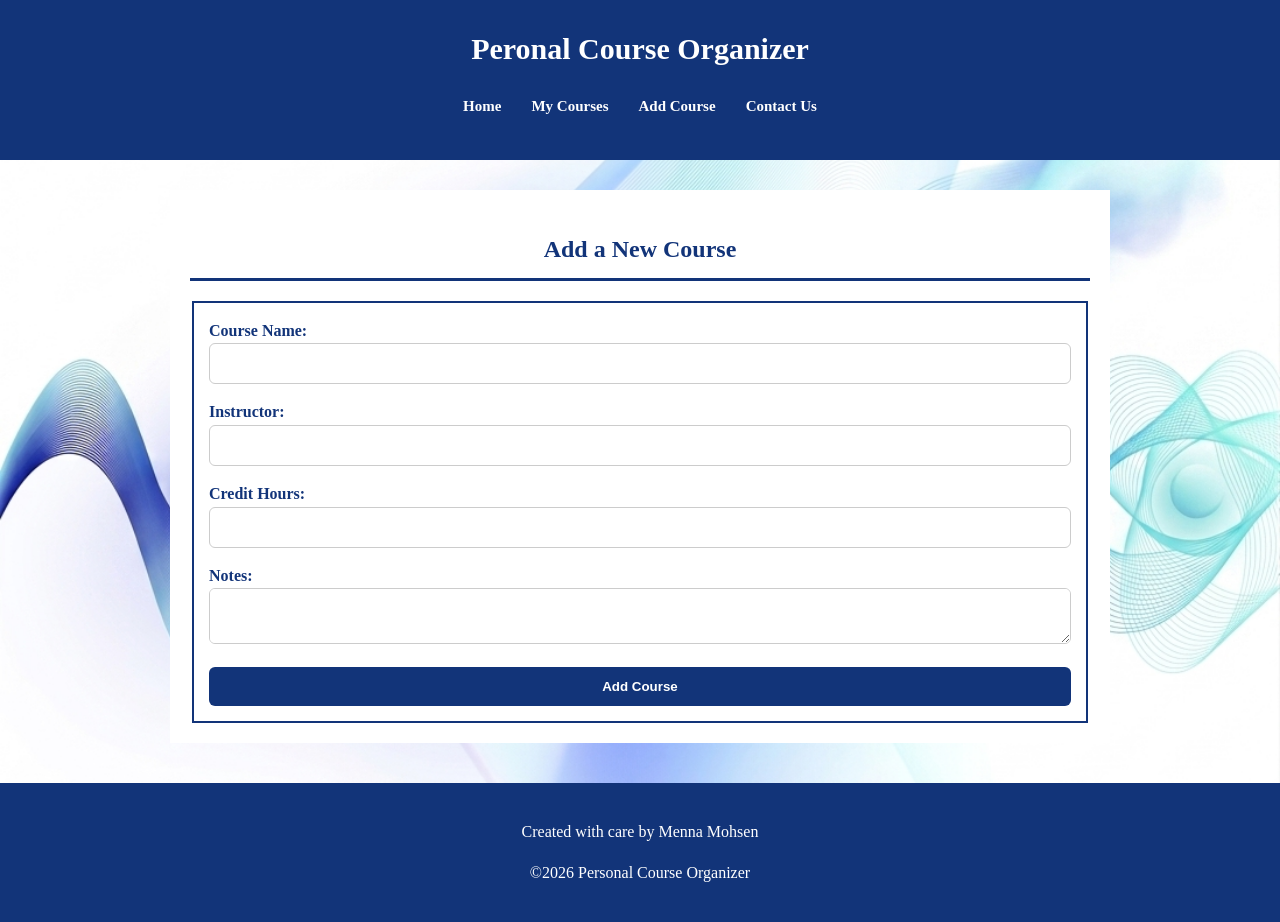
==== add-courses.html @ 36124a24 "menna-intial version" ====
<!DOCTYPE html>
<html>
    <head>
<meta charset="UTF-8" >
<title>Add Course</title>
<link rel="stylesheet" href="style.css">
    </head>

    <body>


 <header>
         <h1>Peronal Course Organizer</h1>  

<nav>
    <ul>
  <li> <a href="index.html"> Home</a></li>
   <li> <a href="courses.html">My Courses</a></li>
   <li> <a href="add-courses.html">Add Course</a></li>
   <li> <a href="contact.html">Contact Us </a></li>
    </ul>
</nav>

</header>

<main>
<h2>Add a New Course</h2>
<section>
    <fieldset>
    <form>
        <div>
        <label for="txt" required >Course Name:</label>
<input id="txt" type="text"  >
</div>

<div>
<label  for="in" >Instructor:</label>
<input id="in" type="text"  >
</div>

<div>
<label for="num">Credit Hours:</label>
<input id="num" type="number">
</div>
<div>
    <label for="note">Notes:</label>
<textarea  id="note"  placeholder="Add any notes about this course such as important topics ,exam details... e.g" >


</textarea>


</div>


<input type="submit" value="Add Course">




    </form>
    </fieldset>

</section>

</main>


<footer>

<p>Created with care by Menna Mohsen</p>
<p>©2026 Personal Course Organizer </p>
</footer>


    </body>

</html>
---- style.css ----
body {
  background-image: url("photo.png");
  background-size: cover;
  background-position: center;
  background-repeat: no-repeat;
  margin: 0;
}
body {
    font-family: 'Segoe UI';
    margin: 0;
    padding: 0;
    line-height: 1.6;
    background-color: #f0f2f5;
    color: #333;
}
.home{
font-family:'Trebuchet MS', 'Lucida Sans Unicode', 'Lucida Grande', 'Lucida Sans', Arial, sans-serif;
font-size: large;
font-weight:600;
color: #123479;
}

label{

    color:#123479;
font-weight: bold;

}

td{
    color:#123479;
font-weight: bold;


}
legend{
    color:#123479;
font-weight: bold;
font-size: 20px; 
padding: 8 10px;
margin-bottom: 20px;
}
 
.qu{

font-family:'Trebuchet MS', 'Lucida Sans Unicode', 'Lucida Grande', 'Lucida Sans', Arial, sans-serif;
font-size: large;
font-weight:600;
color:#123479;

}



header {
    background-color: #123479;
    color: white;
    padding: 25px 10px;
    text-align: center;
   
}

header h1 {
    margin: 0;
    font-size:30px;
    
}


nav ul {
    list-style: none;
    padding: 0;
    margin-top: 20px;
    display: flex;
    justify-content: center;
}

nav ul li a {
    color: #ffffff;
    text-decoration: none;
    font-weight: bold;
    padding: 8px 15px;
   
    font-size:15px;
}

nav ul li a:hover {
    background-color: white;
    color: #123479;
      font-size:18px;
}


main {
    max-width: 900px;
    width: 90%; 
    margin: 30px auto;
    padding: 20px;
    background: white;
   
}

h2 {
    color: #123479;
    text-align: center;
    border-bottom: 3px solid #123479;
    padding-bottom: 10px;
    display: inline-block;
    width: 100%;
}


section {
    overflow-x: auto; 
}

table {
    width: 100%;
      margin-top: 20px;
}

th, td {
    padding: 12px 8px;
    text-align: center;
    border-bottom: 1px solid #eee;
    font-size: 18px;
}

th {
    background-color: #123479;
    color: white;
}


fieldset {
    border: 2px solid #123479;
   
    padding: 15px;
}

form div {
    margin-bottom: 15px;
}

input[type="text"], input[type="email"], input[type="number"], textarea {
    width: 100%;
    padding: 12px;
    border: 1px solid #ccc;
    border-radius: 6px;
    box-sizing: border-box; 
}

input[type="submit"] {
    background-color: #123479;
    color: white;
    padding: 12px;
    border: none;
    border-radius: 6px;
    cursor: pointer;
    width: 100%;
    font-weight: bold;
}

footer {
    text-align: center;
    padding: 20px;
    background-color: #123479; 
    color: white;
    margin-top: 40px;
}

@media (max-width: 600px) {
    header {
        padding: 15px 5px;
    }
    
    nav ul {
        flex-direction: column;
        align-items: center;
    }
    
    main {
        padding: 15px;
        margin: 15px auto;
    }
    
    th, td {
        font-size:12.8px;
        padding: 8px 4px;
    }
}
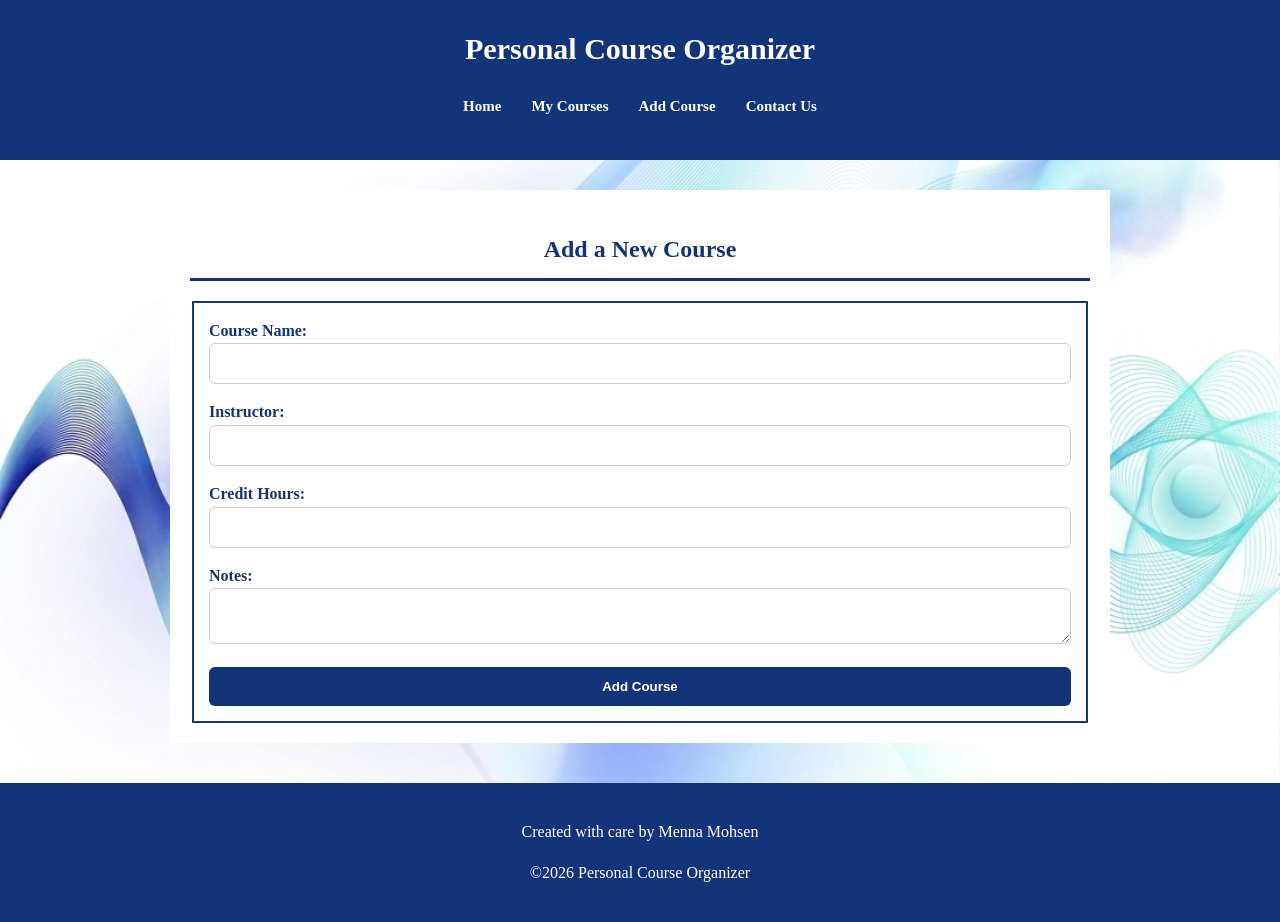
==== commit f7ede74a: "Add files via upload" ====
--- a/add-courses.html
+++ b/add-courses.html
@@ -10,7 +10,7 @@
 
 
  <header>
-         <h1>Peronal Course Organizer</h1>  
+         <h1>Personal Course Organizer</h1>  
 
 <nav>
     <ul>
--- a/style.css
+++ b/style.css
@@ -169,23 +169,73 @@
     margin-top: 40px;
 }
 
+
 @media (max-width: 600px) {
+  
     header {
-        padding: 15px 5px;
-    }
-    
+        padding: 15px 10px;
+    }
+
+    header h1 {
+        font-size: 1.2rem;
+        margin-bottom: 15px;
+        line-height: 1.4;
+    }
+
     nav ul {
         flex-direction: column;
         align-items: center;
-    }
-    
+        gap: 10px;
+        padding: 0;
+    }
+
+    nav ul li a {
+        display: block;
+        padding: 8px 20px;
+        font-size: 14px;
+        width: 80%; 
+        text-align: center;
+      
+        border-radius: 5px;
+    }
+
+
     main {
+        margin: 10px;
         padding: 15px;
-        margin: 15px auto;
-    }
-    
+        width: auto; 
+        height: auto; 
+        display: block;
+    }
+
+   
+    h2 {
+        font-size: 1.1rem;
+        margin-bottom: 15px;
+    }
+
+    form {
+        width: 100%;
+        height: auto; 
+        display: block; 
+        padding: 0;
+    }
+
+    table {
+        display: block;
+        overflow-x: auto; 
+        width: 100%;
+    }
+
     th, td {
-        font-size:12.8px;
+        font-size: 12px; 
         padding: 8px 4px;
+      
+    }
+
+   
+    footer {
+        font-size: 12px;
+        padding: 15px;
     }
 }
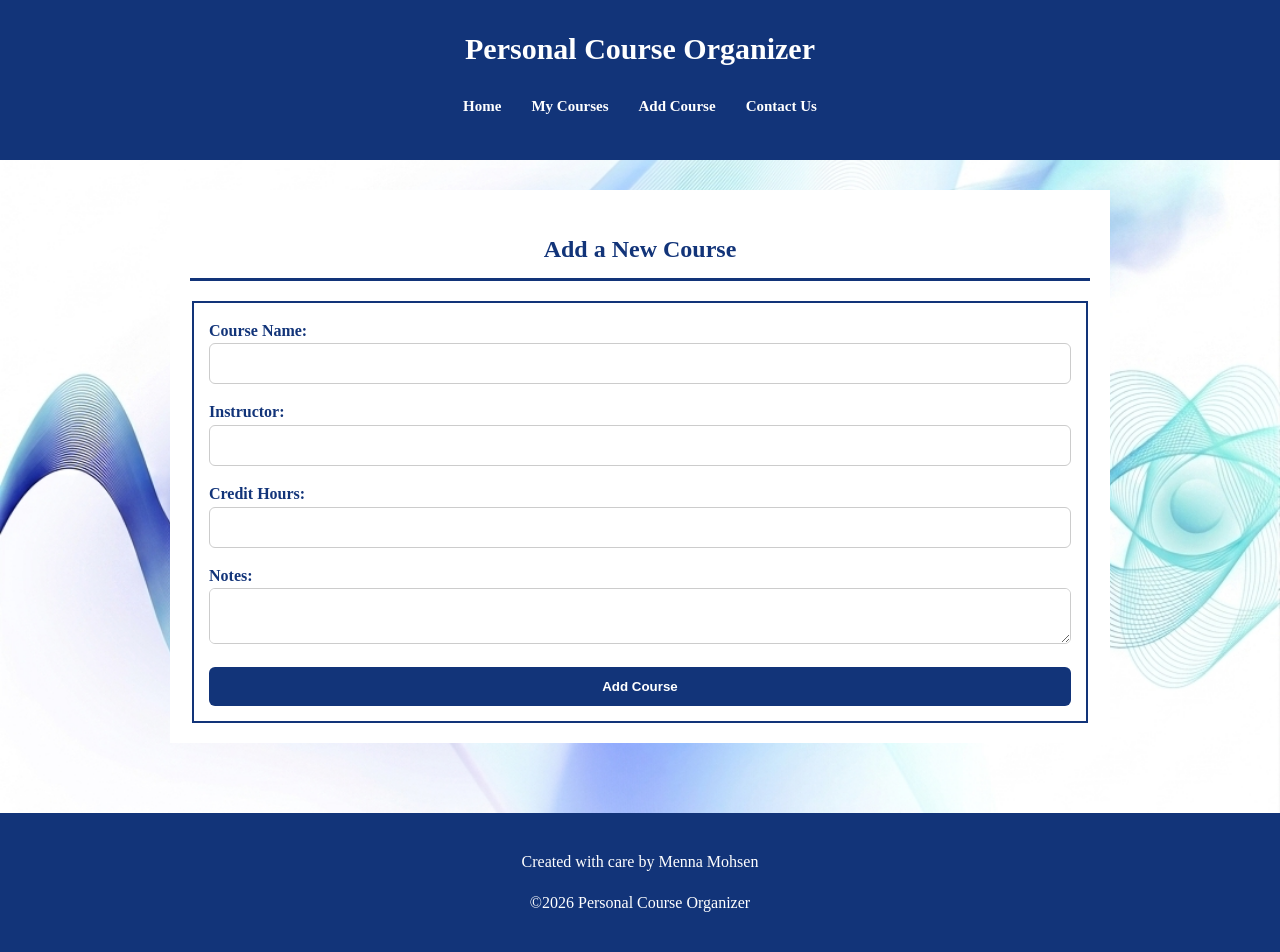
==== commit 67cb3f64: "Add files via upload" ====
--- a/add-courses.html
+++ b/add-courses.html
@@ -4,6 +4,7 @@
 <meta charset="UTF-8" >
 <title>Add Course</title>
 <link rel="stylesheet" href="style.css">
+<meta name="Viewport" content="width=device-width,initial-scale=1.0">
     </head>
 
     <body>
--- a/style.css
+++ b/style.css
@@ -3,15 +3,16 @@
   background-size: cover;
   background-position: center;
   background-repeat: no-repeat;
-  margin: 0;
-}
-body {
+ 
     font-family: 'Segoe UI';
     margin: 0;
     padding: 0;
     line-height: 1.6;
     background-color: #f0f2f5;
     color: #333;
+    min-height: 100vh;
+  display: flex;
+  flex-direction: column;
 }
 .home{
 font-family:'Trebuchet MS', 'Lucida Sans Unicode', 'Lucida Grande', 'Lucida Sans', Arial, sans-serif;
@@ -97,7 +98,8 @@
     margin: 30px auto;
     padding: 20px;
     background: white;
-   
+   flex: 1;
+
 }
 
 h2 {
@@ -170,72 +172,69 @@
 }
 
 
+
 @media (max-width: 600px) {
-  
+
+   
     header {
-        padding: 15px 10px;
+        flex-direction: column;
+        align-items: center;
+        text-align: center;
+        padding: 10px;
     }
 
     header h1 {
-        font-size: 1.2rem;
-        margin-bottom: 15px;
-        line-height: 1.4;
+        font-size: 18px;
+        margin: 5px 0;
+    }
+
+    
+    nav {
+        width: 100%;
     }
 
     nav ul {
         flex-direction: column;
-        align-items: center;
-        gap: 10px;
+        width: 100%;
         padding: 0;
+        margin: 0;
+    }
+
+    nav ul li {
+        width: 100%;
     }
 
     nav ul li a {
-        display: block;
-        padding: 8px 20px;
-        font-size: 14px;
-        width: 80%; 
-        text-align: center;
       
-        border-radius: 5px;
+        width: 100%;
+        padding: 10px;
     }
 
 
     main {
         margin: 10px;
         padding: 15px;
-        width: auto; 
-        height: auto; 
+        flex: 1;
+    }
+
+    input, textarea, select {
+        width: 100%;
+    }
+
+    table {
+        width: 100%;
         display: block;
-    }
-
-   
-    h2 {
-        font-size: 1.1rem;
-        margin-bottom: 15px;
-    }
-
-    form {
-        width: 100%;
-        height: auto; 
-        display: block; 
-        padding: 0;
-    }
-
-    table {
-        display: block;
-        overflow-x: auto; 
-        width: 100%;
+        overflow-x: auto;
     }
 
     th, td {
-        font-size: 12px; 
-        padding: 8px 4px;
-      
+        font-size: 12px;
+        padding: 6px;
     }
 
    
     footer {
-        font-size: 12px;
-        padding: 15px;
+        text-align: center;
+        padding: 10px;
     }
 }
